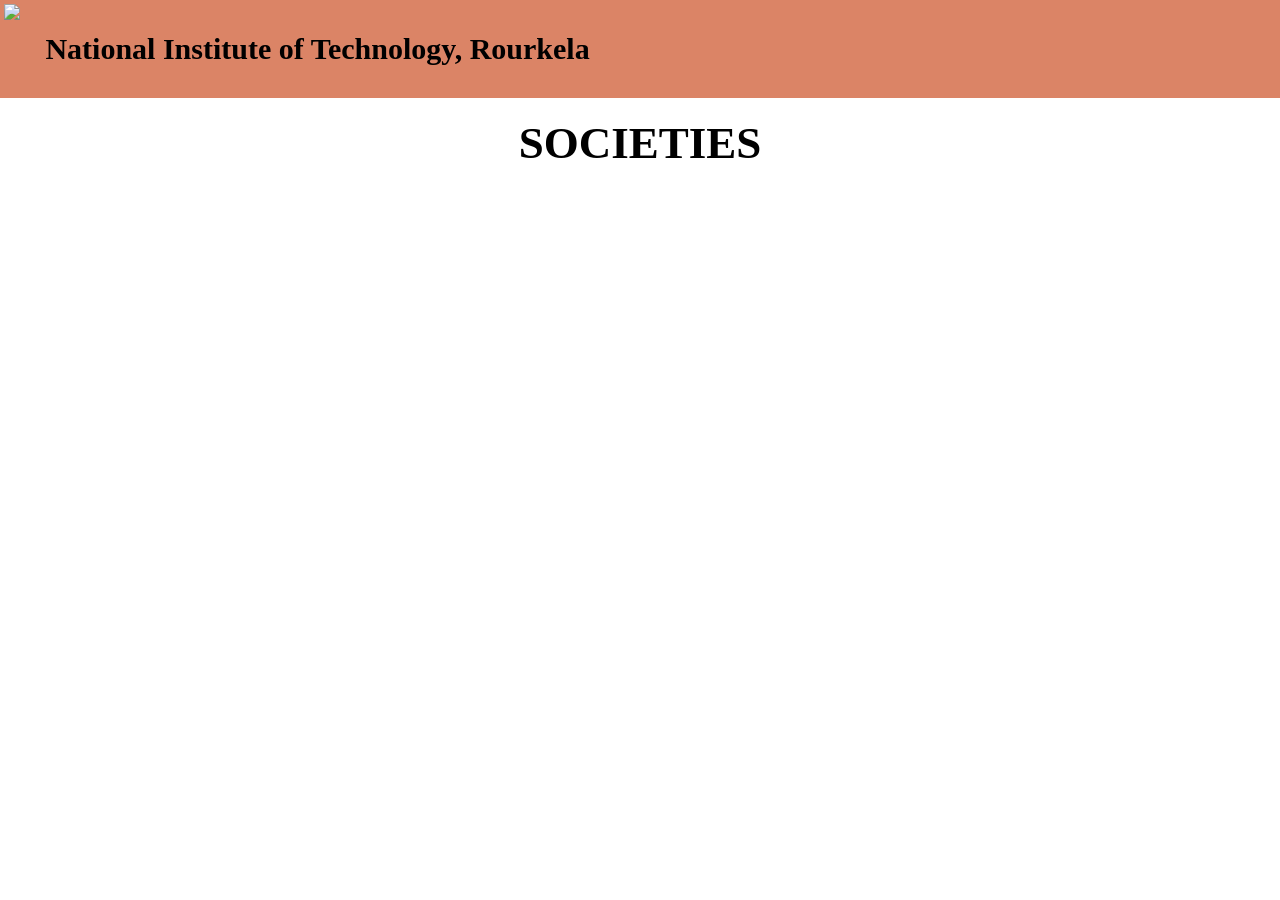
==== bit.html @ 89c1d329 "My commit" ====
<!DOCTYPE html>
<html lang="en">
<head>
    <meta charset="UTF-8">
    <meta name="viewport" content="width=device-width, initial-scale=1.0">
    <link rel="stylesheet" href="bit.css">
    <title>Document</title>
</head>
<body>
    <div id="Home">
        <header id="header">
            <img src="https://encrypted-tbn0.gstatic.com/images?q=tbn:ANd9GcRIpQHsm4zPwIcxOUiU9-_oifNUizIgBrjN9w&usqp=CAU">
            <h1>National Institute of Technology, Rourkela</h1>
        </header>
        <div id="sac">SOCIETIES</div>
        <div class="btn">
            <div id="tech">
                <h1 class="text">Technical Society</h1>
            </div>
            <div id="cultural">
                <h1 class="text">Literary & Cultural Society</h1>
            </div>
            <div id="fms">
                <h1 class="text">Films & Music Society</h1>
            </div>
            <div id="sports">
                <h1 class="text">Games & Sports Society</h1>
            </div>
        </div>
    </div>
</body>
</html>
---- bit.css ----
*{
    margin:0%;
}

html{
    overflow: auto;
    height: 100%;
    width: 100%;
    scroll-behavior: smooth;
}

#header{
    background: rgb(219, 132, 102);
    padding: .3%;
    display: flex;
    width: 100%;
    align-items: center;
    box-shadow: var(--box-shadow);
    position:relative;
    top: 0%;
}

#header>img{
    position: relative;
    float: inline-start;
    height: 90px;
    padding-right: 2%;
}

#header>h1{
    position: relative;
    font-size: 30px;
    text-align: left;
}

#sac{
    text-align: center;
    font-family:Verdana;
    font-size: 45px;
    font-weight: bold;
    margin-top: 1.5%;
}

.btn{
    margin-left: 20%;
    text-align: center;
    display: grid;
    grid-template-columns: auto auto;
    grid-template-rows: auto auto ;
    margin-top: 2%;
}

.btn>div{
    padding-top: 8%;
    padding-bottom: 8%;
    border: none;
    width: 70%;
    height: 50%;
    margin-bottom: 15%;
    border-radius: 10px;
    transition: ease-in;  
    color: white;
    filter:opacity(75%);
}

.btn>div:hover{
    scale: 110%;
    filter:opacity(100%);
    
}

.btn #tech{
    background-image: url("https://images.unsplash.com/photo-1561144257-e32e8efc6c4f?q=80&w=2070&auto=format&fit=crop&ixlib=rb-4.0.3&ixid=M3wxMjA3fDB8MHxwaG90by1wYWdlfHx8fGVufDB8fHx8fA%3D%3D");   
    background-size: cover;
}

.btn #fms{
    background-image: url("https://images.unsplash.com/photo-1440404653325-ab127d49abc1?q=80&w=2070&auto=format&fit=crop&ixlib=rb-4.0.3&ixid=M3wxMjA3fDB8MHxwaG90by1wYWdlfHx8fGVufDB8fHx8fA%3D%3D");    
    background-size: cover;
}

.btn #sports{
    background-image: url("https://images.unsplash.com/photo-1612872087720-bb876e2e67d1?q=80&w=1907&auto=format&fit=crop&ixlib=rb-4.0.3&ixid=M3wxMjA3fDB8MHxwaG90by1wYWdlfHx8fGVufDB8fHx8fA%3D%3D");
    background-size: cover;
}

.btn #cultural{
    background-image: url("https://images.unsplash.com/photo-1622555064177-d12cc627e87a?q=80&w=1935&auto=format&fit=crop&ixlib=rb-4.0.3&ixid=M3wxMjA3fDB8MHxwaG90by1wYWdlfHx8fGVufDB8fHx8fA%3D%3D");
    background-size: cover;
}

.text{
    color:white;
    text-align: center;
    margin-top: 40px;
    opacity: 100%;
    text-shadow: black; 
    filter: opacity(100%);
}
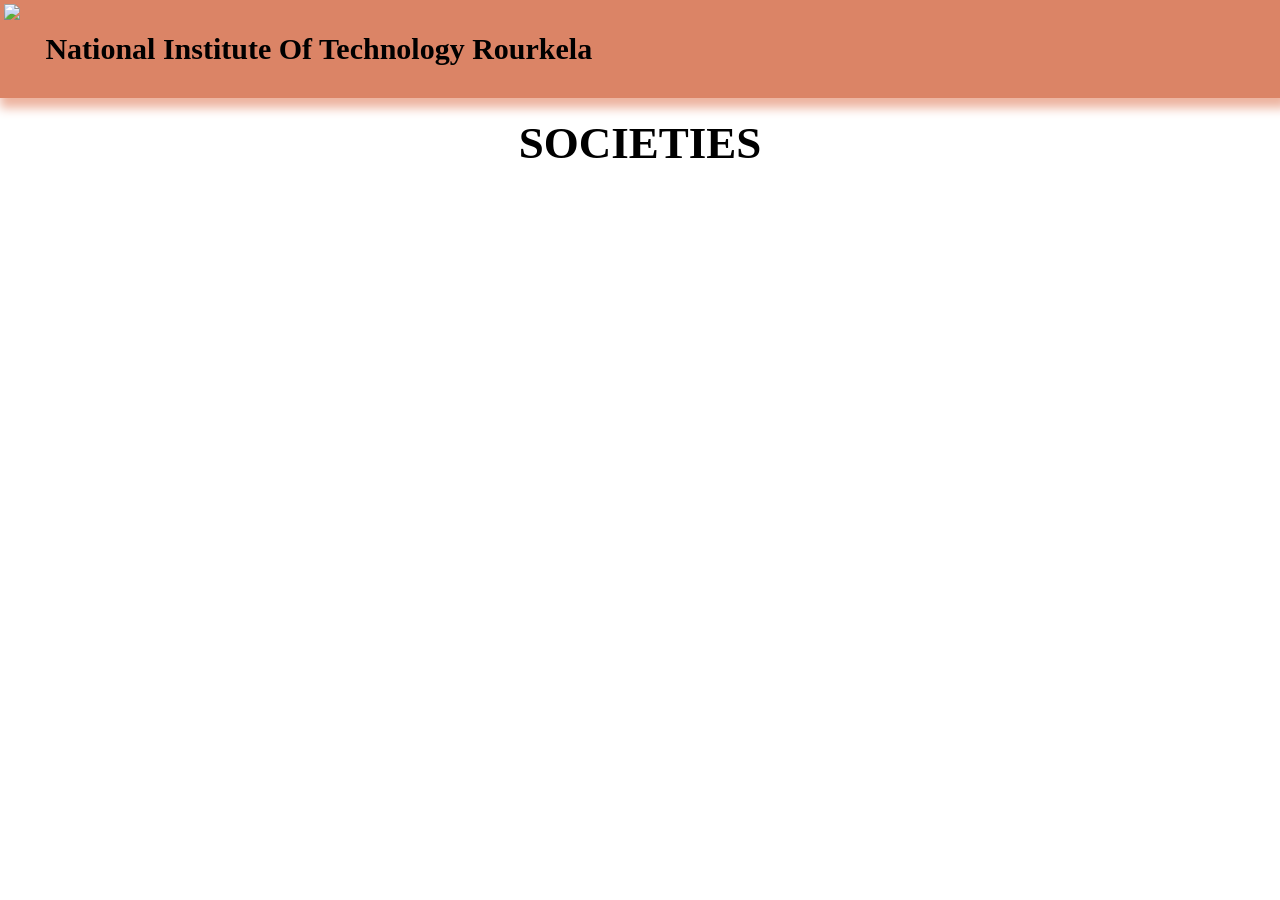
==== commit f77a5e20: "changed navbar" ====
--- a/bit.html
+++ b/bit.html
@@ -8,10 +8,12 @@
 </head>
 <body>
     <div id="Home">
-        <header id="header">
-            <img src="https://encrypted-tbn0.gstatic.com/images?q=tbn:ANd9GcRIpQHsm4zPwIcxOUiU9-_oifNUizIgBrjN9w&usqp=CAU">
-            <h1>National Institute of Technology, Rourkela</h1>
-        </header>
+        <header>
+            <div id="header">
+                    <img src="https://encrypted-tbn0.gstatic.com/images?q=tbn:ANd9GcRIpQHsm4zPwIcxOUiU9-_oifNUizIgBrjN9w&usqp=CAU">
+                    <h1>National Institute Of Technology Rourkela</h1>
+            </div>
+    </header>
         <div id="sac">SOCIETIES</div>
         <div class="btn">
             <div id="tech">
@@ -21,7 +23,7 @@
                 <h1 class="text">Literary & Cultural Society</h1>
             </div>
             <div id="fms">
-                <h1 class="text">Films & Music Society</h1>
+                <a href="fms.html"> <h1 class="text">Films & Music Society</h1></a>
             </div>
             <div id="sports">
                 <h1 class="text">Games & Sports Society</h1>
--- a/bit.css
+++ b/bit.css
@@ -1,23 +1,25 @@
 *{
     margin:0%;
-}
-
-html{
+   
+} 
+ html{
+    background: url(https://img.freepik.com/free-photo/design-space-paper-textured-background_53876-41740.jpg?w=740&t=st=1706464799~exp=1706465399~hmac=2283d492c8498dcc9d3b90c89105143eb53ab53a568bd1220ae3b6695aefa276);
+    background-repeat: repeat;
+    background-size: cover;
     overflow: auto;
     height: 100%;
     width: 100%;
     scroll-behavior: smooth;
-}
+} 
 
 #header{
     background: rgb(219, 132, 102);
-    padding: .3%;
+    padding: .3%; 
     display: flex;
-    width: 100%;
+    width: 100%; 
     align-items: center;
-    box-shadow: var(--box-shadow);
-    position:relative;
-    top: 0%;
+    box-shadow: 0 10px 10px rgb(237, 179, 159);
+    position: relative;
 }
 
 #header>img{
@@ -30,9 +32,12 @@
 #header>h1{
     position: relative;
     font-size: 30px;
-    text-align: left;
+    color: black;
+   
 }
-
+a{
+    text-decoration: none;
+}
 #sac{
     text-align: center;
     font-family:Verdana;
@@ -58,13 +63,13 @@
     height: 50%;
     margin-bottom: 15%;
     border-radius: 10px;
-    transition: ease-in;  
+    transition: transform 0.5s;  
     color: white;
     filter:opacity(75%);
 }
 
 .btn>div:hover{
-    scale: 110%;
+    transform: scale(1.1);
     filter:opacity(100%);
     
 }
